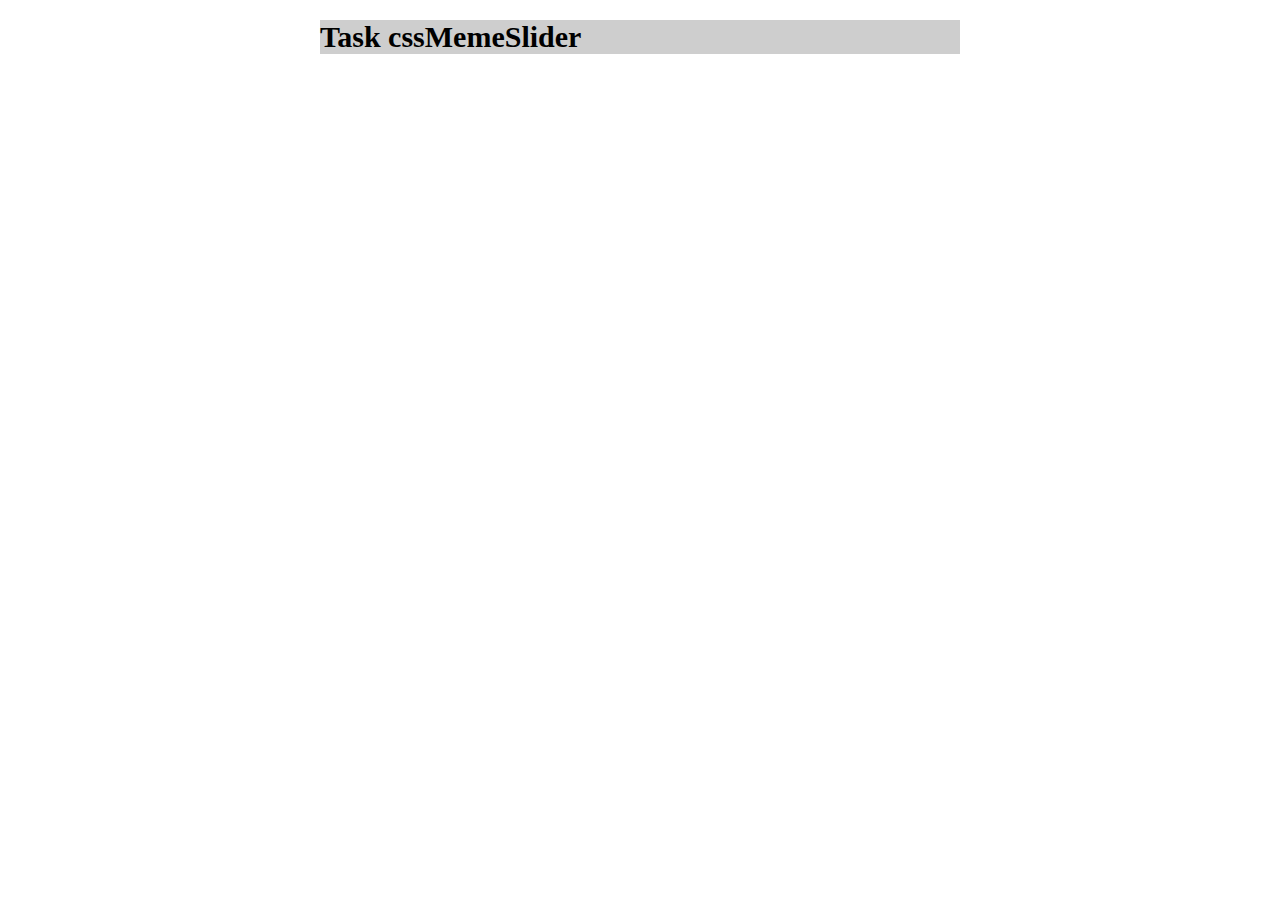
==== index.html @ 3af26152 "feat: add basic page layout(Thu, Sep 14, 2021 13:27:24 PM)" ====
<!DOCTYPE html>
<html lang="en">
<head>
    <meta charset="UTF-8">
    <meta name="viewport" content="width=device-width, initial-scale=1.0">
    <title>Document</title>
    <link href="/style.css" rel="stylesheet" type="text/css">
</head>
<body>
    <div class="wrapper">
        <section class="section-slider">
           <h1 class="title-1">Task cssMemeSlider</h1>
           <div class="wrapper-slider">
                <div class="images-wrapper"></div>
                <div class="dots-wrapper"></div>
                <div class="content-wrapper"></div>
            </div>
        </section>
    </div>
    
</body>
</html>
---- style.css ----
html {
    font-size: 10px;
}

.body {
    font-size: 1.3rem;
   
    box-sizing: border-box;
    margin: 0;
}

.wrapper {
    margin-left: auto;
    margin-right: auto;
    max-width: 64rem;
}

.section-slider {
    background: #cecece;
}

.title-1 {
    font-size: 3rem; 
    margin-bottom: 3rem;  
}
.wrapper-slider {
    
}
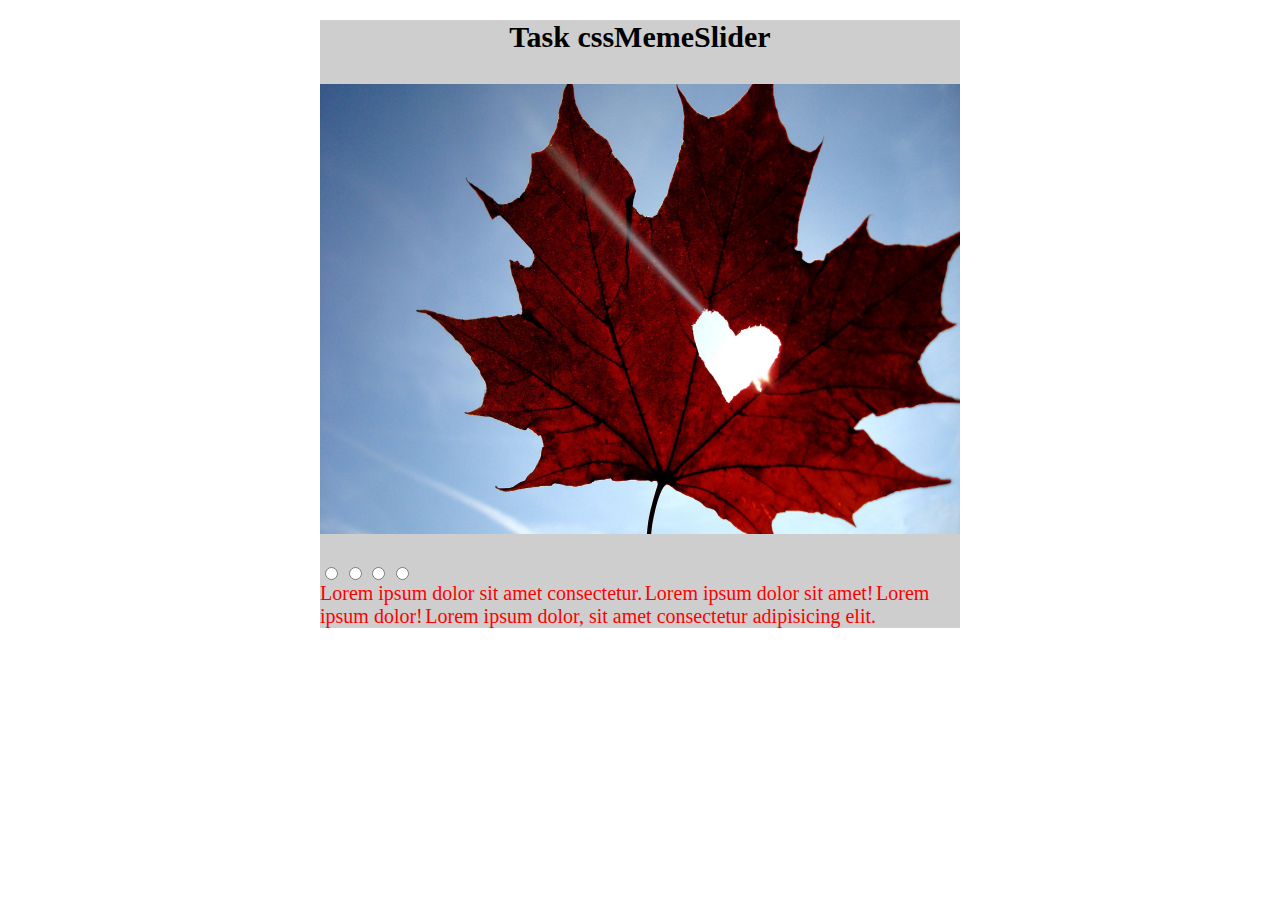
==== commit 2781be9e: "feat:add images for slider(Fr, Sep 15, 2023 08:30:24 PM)" ====
--- a/index.html
+++ b/index.html
@@ -11,9 +11,32 @@
         <section class="section-slider">
            <h1 class="title-1">Task cssMemeSlider</h1>
            <div class="wrapper-slider">
-                <div class="images-wrapper"></div>
-                <div class="dots-wrapper"></div>
-                <div class="content-wrapper"></div>
+                <div class="images-wrapper">
+                    <img src="./images/img-1.jpg">
+                    <img src="./images/img-2.jpg">
+                    <img src="./images/img-3.jpg">
+                    <img src="./images/img-4.jpg">
+                </div>
+                <div class="row">
+                    <div class="dots-wrapper">
+                        <input type="radio" class="dot" name="dot" id="dot1">
+                        <label for="dot1"></label>
+                        <input type="radio" class="dot" name="dot" id="dot2">
+                        <label for="dot2"></label>
+                        <input type="radio" class="dot" name="dot" id="dot3">
+                        <label for="dot3"></label>
+                        <input type="radio" class="dot" name="dot" id="dot4">
+                        <label for="dot4"></label>
+                    </div>
+                    <div class="content-wrapper">
+                        <span class="content-text">Lorem ipsum dolor sit amet consectetur.</span>
+                        <span class="content-text">Lorem ipsum dolor sit amet!</span>
+                        <span class="content-text">Lorem ipsum dolor!</span>
+                        <span class="content-text">Lorem ipsum dolor, sit amet consectetur adipisicing elit.</span>
+                    </div>
+                </div>
+                
+                
             </div>
         </section>
     </div>
--- a/style.css
+++ b/style.css
@@ -17,12 +17,31 @@
 
 .section-slider {
     background: #cecece;
-}
+     }
 
 .title-1 {
+    text-align: center;
     font-size: 3rem; 
     margin-bottom: 3rem;  
 }
 .wrapper-slider {
+   
     
+}
+.images-wrapper {
+    display: flex;
+    overflow: hidden;
+}
+.images-wrapper img {
+    max-width: 64rem;
+    height: 450px;
+    margin-bottom: 3rem;  
+}
+
+.content-wrapper {
+    display: block;
+}
+.content-text {
+    color: red;
+    font-size: 2rem; 
 }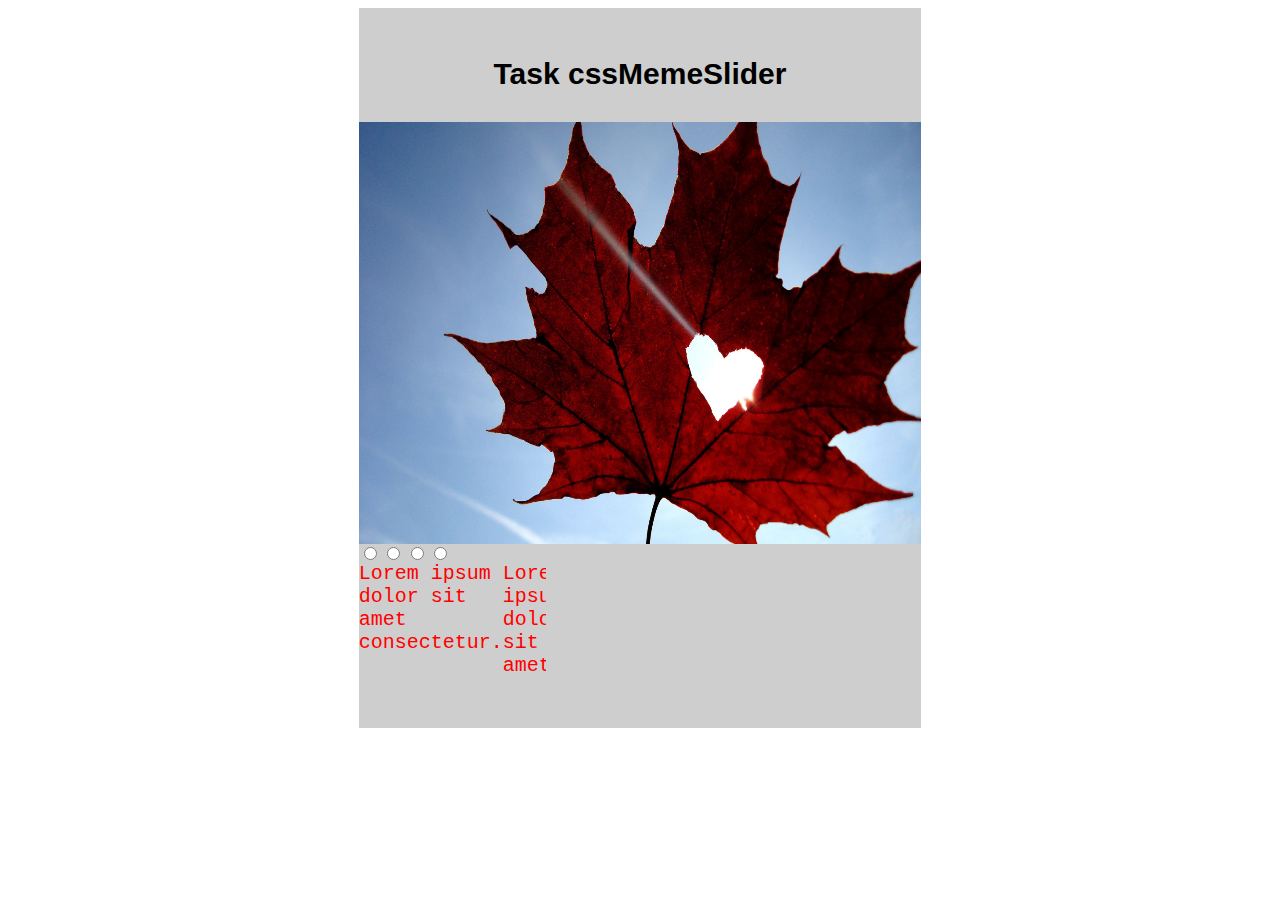
==== commit 6a4aa698: "changed code structures and class names(Fr, Sep 15, 2023 11:03:24 PM)" ====
--- a/index.html
+++ b/index.html
@@ -10,36 +10,33 @@
     <div class="wrapper">
         <section class="section-slider">
            <h1 class="title-1">Task cssMemeSlider</h1>
-           <div class="wrapper-slider">
+           <div class="slider-images">
                 <div class="images-wrapper">
                     <img src="./images/img-1.jpg">
                     <img src="./images/img-2.jpg">
                     <img src="./images/img-3.jpg">
                     <img src="./images/img-4.jpg">
                 </div>
-                <div class="row">
-                    <div class="dots-wrapper">
-                        <input type="radio" class="dot" name="dot" id="dot1">
-                        <label for="dot1"></label>
-                        <input type="radio" class="dot" name="dot" id="dot2">
-                        <label for="dot2"></label>
-                        <input type="radio" class="dot" name="dot" id="dot3">
-                        <label for="dot3"></label>
-                        <input type="radio" class="dot" name="dot" id="dot4">
-                        <label for="dot4"></label>
-                    </div>
-                    <div class="content-wrapper">
-                        <span class="content-text">Lorem ipsum dolor sit amet consectetur.</span>
-                        <span class="content-text">Lorem ipsum dolor sit amet!</span>
-                        <span class="content-text">Lorem ipsum dolor!</span>
-                        <span class="content-text">Lorem ipsum dolor, sit amet consectetur adipisicing elit.</span>
-                    </div>
-                </div>
-                
-                
             </div>
+            <div class="dots-wrapper">
+                <input type="radio" class="dot" name="dot" id="dot1">
+                <label class="custom" for="dot1"></label>
+                <input type="radio" class="dot" name="dot" id="dot2">
+                <label class="custom" for="dot2"></label>
+                <input type="radio" class="dot" name="dot" id="dot3">
+                <label class="custom" for="dot3"></label>
+                <input type="radio" class="dot" name="dot" id="dot4">
+                <label  class="custom" for="dot4"></label>
+            </div>
+            <div class="slider-content">
+                <div class="content-wrapper">
+                    <span class="content-title">Lorem ipsum dolor sit amet consectetur.</span>
+                    <span class="content-title">Lorem ipsum dolor sit amet!</span>
+                    <span class="content-title">Lorem ipsum dolor!</span>
+                    <span class="content-title">Lorem ipsum dolor, sit amet consectetur adipisicing elit.</span>
+                </div>                      
+            </div>   
         </section>
-    </div>
-    
+    </div>    
 </body>
 </html>--- a/style.css
+++ b/style.css
@@ -12,36 +12,46 @@
 .wrapper {
     margin-left: auto;
     margin-right: auto;
-    max-width: 64rem;
+    padding: 0 0.938rem;
+    max-width: 56.25rem;
 }
 
 .section-slider {
+    padding: 2.813rem 0;
     background: #cecece;
-     }
+}
 
 .title-1 {
     text-align: center;
     font-size: 3rem; 
-    margin-bottom: 3rem;  
+    margin-bottom: 3rem;
+    font-family:'Lucida Sans', sans-serif;
+    line-height: 1.2;  
 }
-.wrapper-slider {
-   
-    
+
+.slider-images {
+    overflow: hidden;
 }
 .images-wrapper {
     display: flex;
-    overflow: hidden;
+    transition: transform 0.6s ease-in;
 }
 .images-wrapper img {
-    max-width: 64rem;
-    height: 450px;
-    margin-bottom: 3rem;  
+    width: 56.25rem; 
 }
 
+.slider-content {
+   max-width: 18.75rem;
+   overflow: hidden;
+}
 .content-wrapper {
-    display: block;
+    display: flex;
+    transition: transform 0.6s ease-in;
 }
-.content-text {
-    color: red;
-    font-size: 2rem; 
+
+.content-title {
+  width: 100%;
+  font-family: 'Courier New', Courier, monospace;
+  font-size: 2rem;
+  color:red;
 }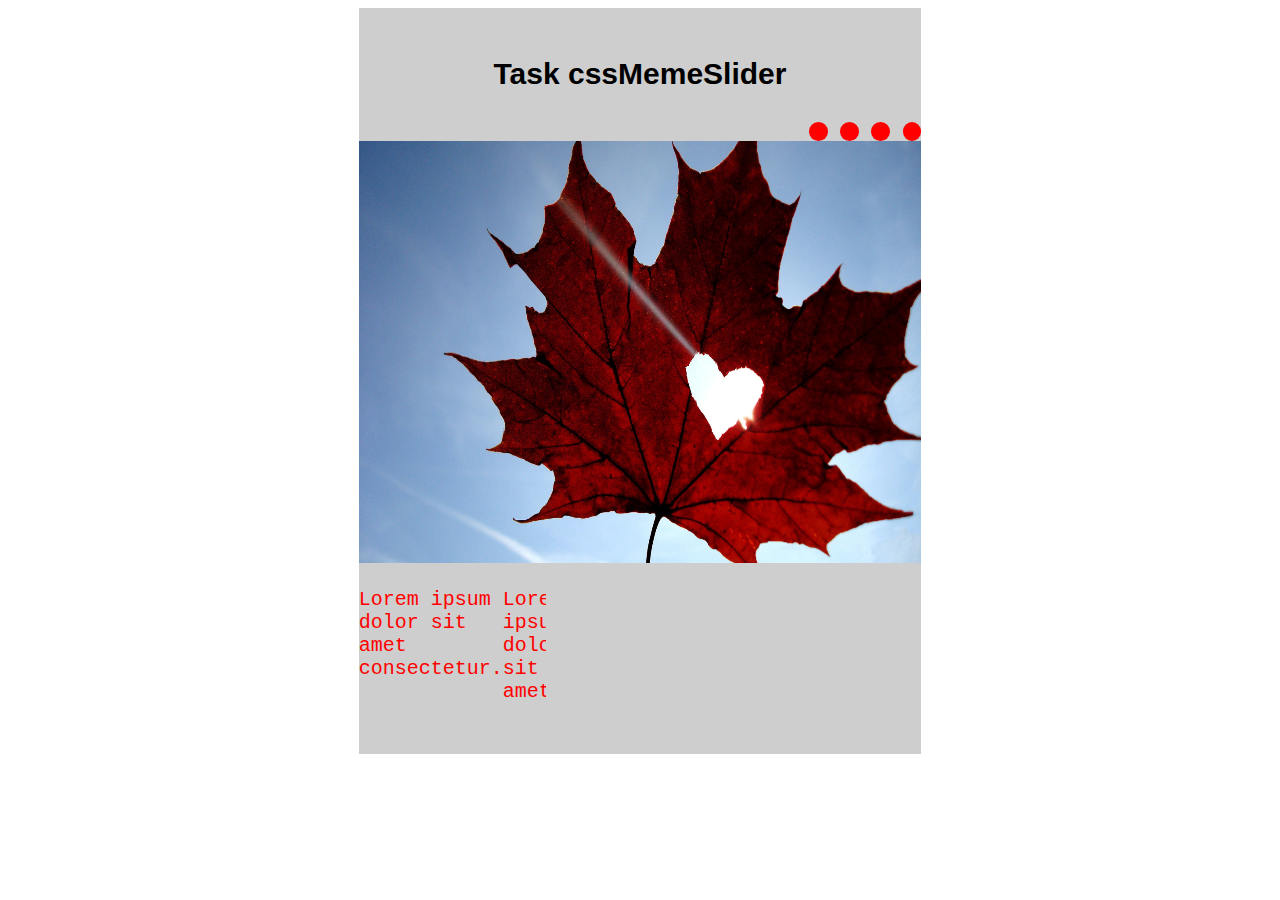
==== commit 69f79013: "fix:The order of block drawing in the code has been changed(Fri, Sep 15, 2023 12:15:24 PM)" ====
--- a/index.html
+++ b/index.html
@@ -10,14 +10,6 @@
     <div class="wrapper">
         <section class="section-slider">
            <h1 class="title-1">Task cssMemeSlider</h1>
-           <div class="slider-images">
-                <div class="images-wrapper">
-                    <img src="./images/img-1.jpg">
-                    <img src="./images/img-2.jpg">
-                    <img src="./images/img-3.jpg">
-                    <img src="./images/img-4.jpg">
-                </div>
-            </div>
             <div class="dots-wrapper">
                 <input type="radio" class="dot" name="dot" id="dot1">
                 <label class="custom" for="dot1"></label>
@@ -28,6 +20,15 @@
                 <input type="radio" class="dot" name="dot" id="dot4">
                 <label  class="custom" for="dot4"></label>
             </div>
+           <div class="slider-images">
+                <div class="images-wrapper">
+                    <img src="./images/img-1.jpg" id="image1">
+                    <img src="./images/img-2.jpg" id="image2">
+                    <img src="./images/img-3.jpg" id="image3">
+                    <img src="./images/img-4.jpg" id="image4">
+                </div>
+            </div>
+           
             <div class="slider-content">
                 <div class="content-wrapper">
                     <span class="content-title">Lorem ipsum dolor sit amet consectetur.</span>
--- a/style.css
+++ b/style.css
@@ -29,8 +29,10 @@
     line-height: 1.2;  
 }
 
+/*slider-images*/
 .slider-images {
     overflow: hidden;
+    margin-bottom: 2.5rem;
 }
 .images-wrapper {
     display: flex;
@@ -40,9 +42,11 @@
     width: 56.25rem; 
 }
 
+/*slider-content*/
 .slider-content {
    max-width: 18.75rem;
    overflow: hidden;
+  
 }
 .content-wrapper {
     display: flex;
@@ -54,4 +58,54 @@
   font-family: 'Courier New', Courier, monospace;
   font-size: 2rem;
   color:red;
+}
+
+/*--dots--*/
+.dots-wrapper {
+    margin-right: 0;
+    margin-left: auto;
+    display: flex;
+    justify-content: flex-end;
+    column-gap: 1.25rem;
+    align-items: center;
+    width: 50%;
+}
+.dot {
+    display: none;
+}
+
+.custom {
+    display: block;
+    width: 1.875rem;
+    height: 1.875rem;
+    border-radius: 50%;
+    background-color: red;
+    cursor: pointer;
+}
+
+.custom:active {
+    background: blueviolet;
+}
+
+.custom:hover {
+    background: rgb(70, 226, 43);
+}
+
+.dot:checked + label {
+    background: #ed16ad6f;
+}
+
+
+/*---state-checked--*/
+.dots-wrapper:has(#dot1:checked) ~ .slider-images .images-wrapper {
+    transform: translateX(0);
+}
+.dots-wrapper:has(#dot2:checked) ~ .slider-images .images-wrapper {
+    transform: translateX(-100%);
+}
+.dots-wrapper:has(#dot3:checked) ~ .slider-images .images-wrapper {
+    transform: translateX(-200%);
+}
+.dots-wrapper:has(#dot4:checked) ~ .slider-images .images-wrapper {
+    transform: translateX(-300%);
 }